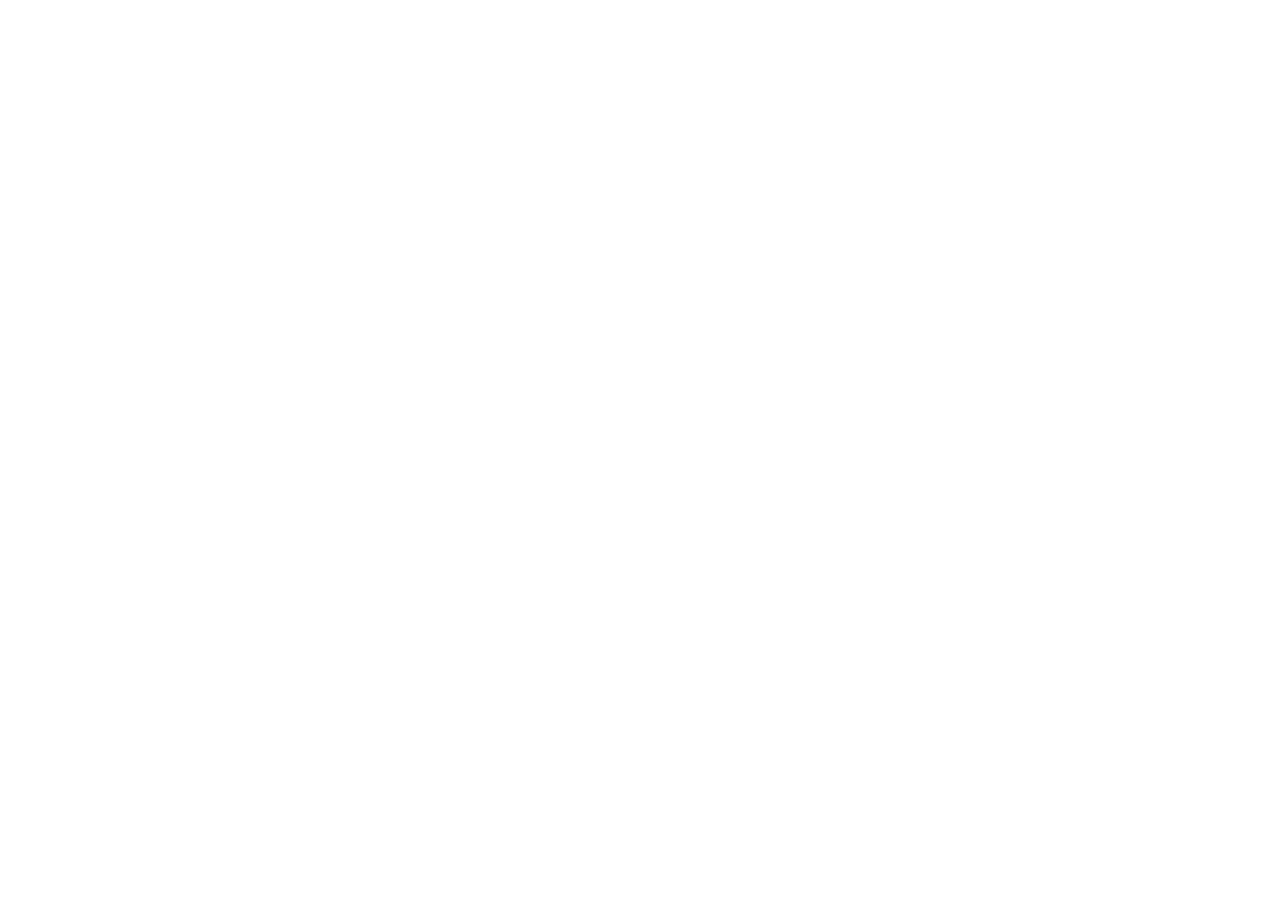
==== src/html/index.html @ 2c5e5d25 "push test" ====
<!DOCTYPE html>
<html lang="es">

<head>
  <meta charset="UTF-8" />
  <meta name="viewport" content="width=device-width, initial-scale=1" />
  <title>Adalab Web Starter Kit</title>
  <link rel="stylesheet" href="./assets/css/main.css" />
</head>

<body>

</body>

</html>
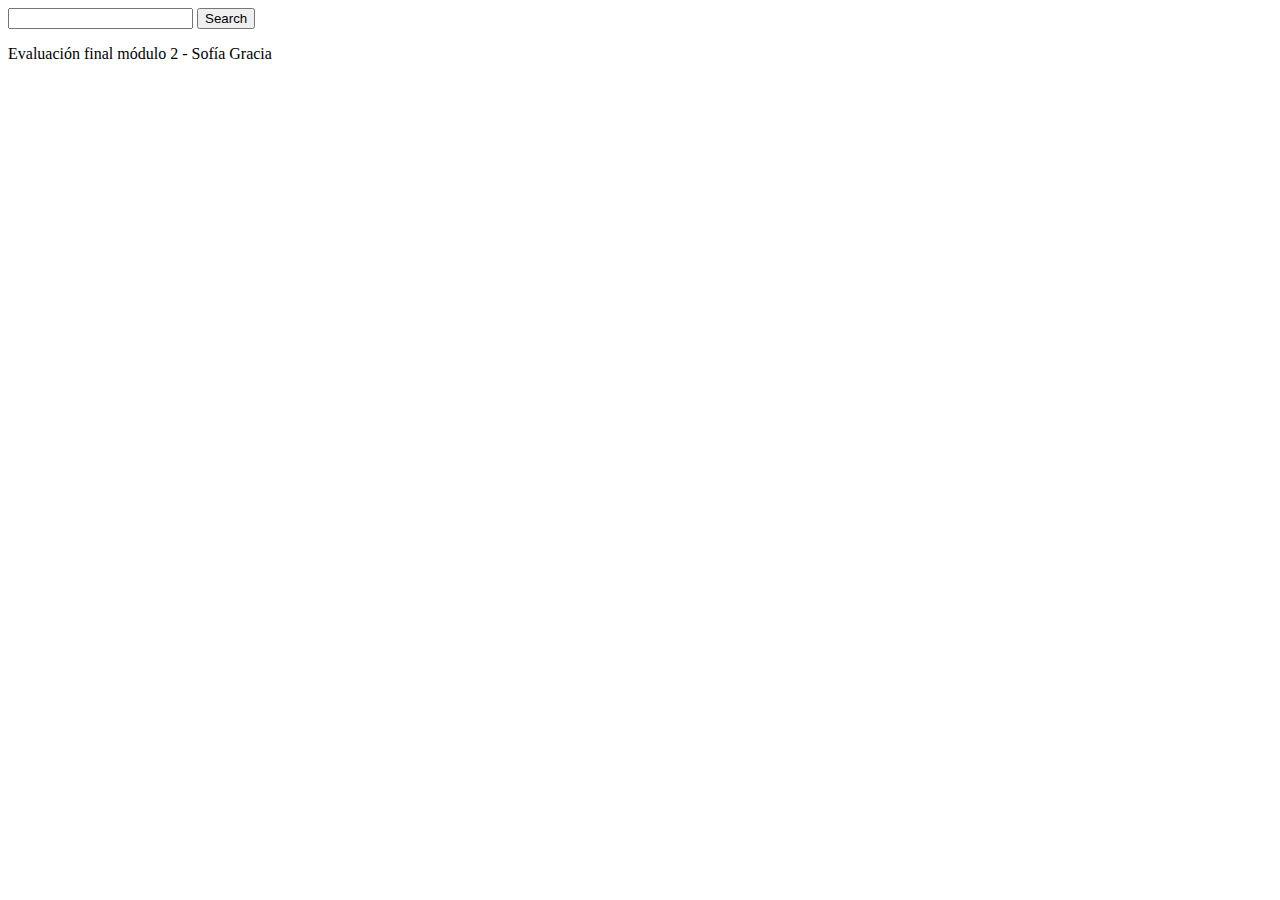
==== commit 98712740: "fix favourite feature add localstorage" ====
--- a/src/html/index.html
+++ b/src/html/index.html
@@ -4,12 +4,25 @@
 <head>
   <meta charset="UTF-8" />
   <meta name="viewport" content="width=device-width, initial-scale=1" />
-  <title>Adalab Web Starter Kit</title>
+  <title>Evaluación final módulo 2 - Sofía Gracia</title>
   <link rel="stylesheet" href="./assets/css/main.css" />
 </head>
 
 <body>
-
+  <header>
+    <input type="text" name="search" id="search" class="js-input">
+    <button class="js-btn">Search</button>
+  </header>
+  <main class="main">
+    <section>
+      <ul class="section__list js-list"></ul>
+    </section>
+    <aside>
+      <ul class="aside__favorite js-favourite"></ul>
+    </aside>
+  </main>
+  <script src="./assets/js/main.js"></script>
+  <footer class="footer">Evaluación final módulo 2 - Sofía Gracia</footer>
 </body>
 
 </html>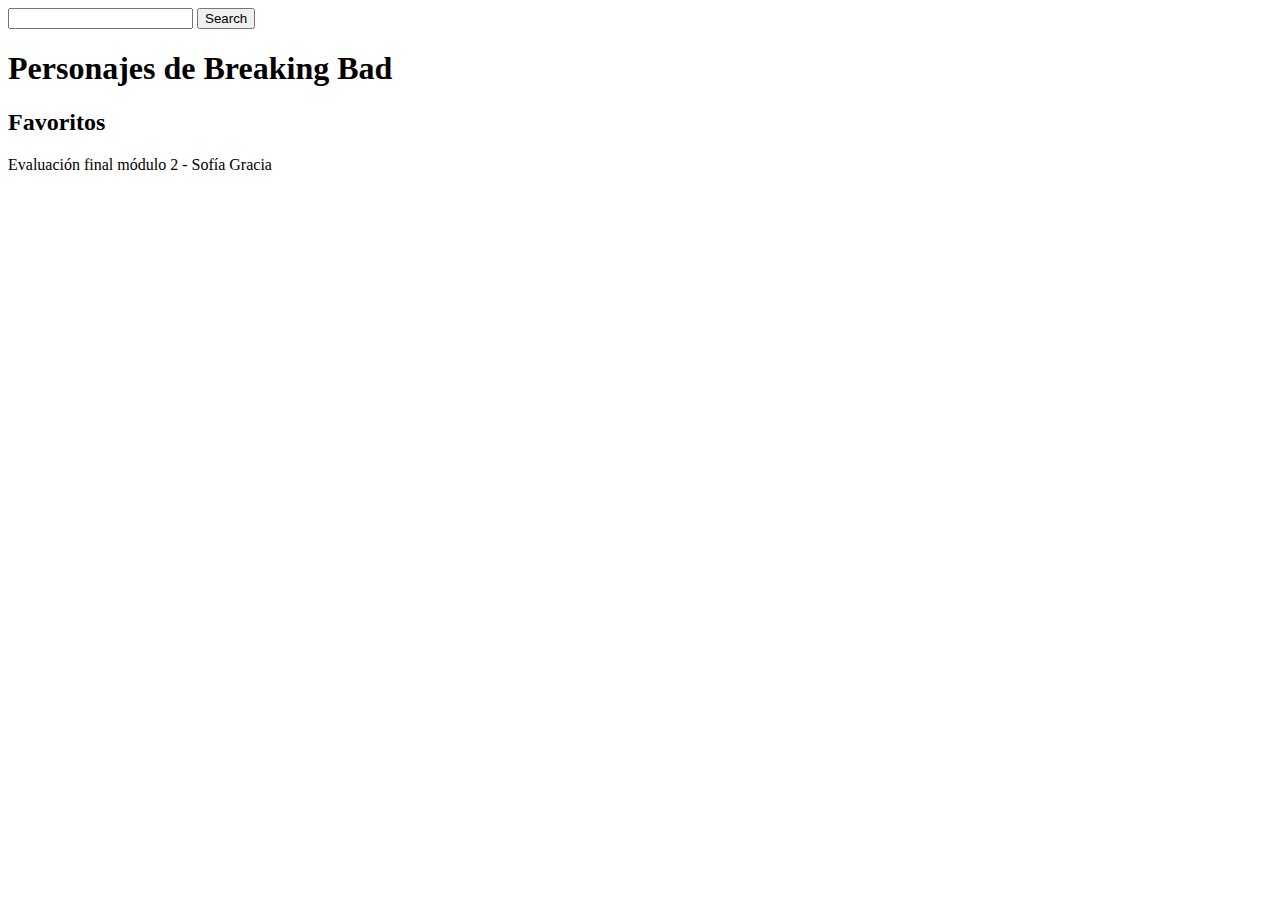
==== commit 7ba4a7ee: "add css cards and footer" ====
--- a/src/html/index.html
+++ b/src/html/index.html
@@ -5,24 +5,33 @@
   <meta charset="UTF-8" />
   <meta name="viewport" content="width=device-width, initial-scale=1" />
   <title>Evaluación final módulo 2 - Sofía Gracia</title>
+  <link rel="preconnect" href="https://fonts.googleapis.com">
+  <link rel="preconnect" href="https://fonts.gstatic.com" crossorigin>
+  <link href="https://fonts.googleapis.com/css2?family=Montserrat:wght@400;700&family=Oswald:wght@400;700&display=swap"
+    rel="stylesheet">
   <link rel="stylesheet" href="./assets/css/main.css" />
 </head>
 
 <body>
-  <header>
-    <input type="text" name="search" id="search" class="js-input">
-    <button class="js-btn">Search</button>
+  <header class="header">
+    <div class="header__search">
+      <input type="text" name="search" id="search" class="js-input">
+      <button class="js-btn">Search</button>
+    </div>
   </header>
   <main class="main">
     <section>
+      <h1>Personajes de Breaking Bad</h1>
       <ul class="section__list js-list"></ul>
     </section>
     <aside>
+      <h2>Favoritos</h2>
       <ul class="aside__favorite js-favourite"></ul>
     </aside>
   </main>
   <script src="./assets/js/main.js"></script>
-  <footer class="footer">Evaluación final módulo 2 - Sofía Gracia</footer>
+  <footer class="footer">Evaluación final módulo 2 - <span class="footer__span">S</span>ofía Gra<span
+      class="footer__span">c</span>ia</footer>
 </body>
 
 </html>